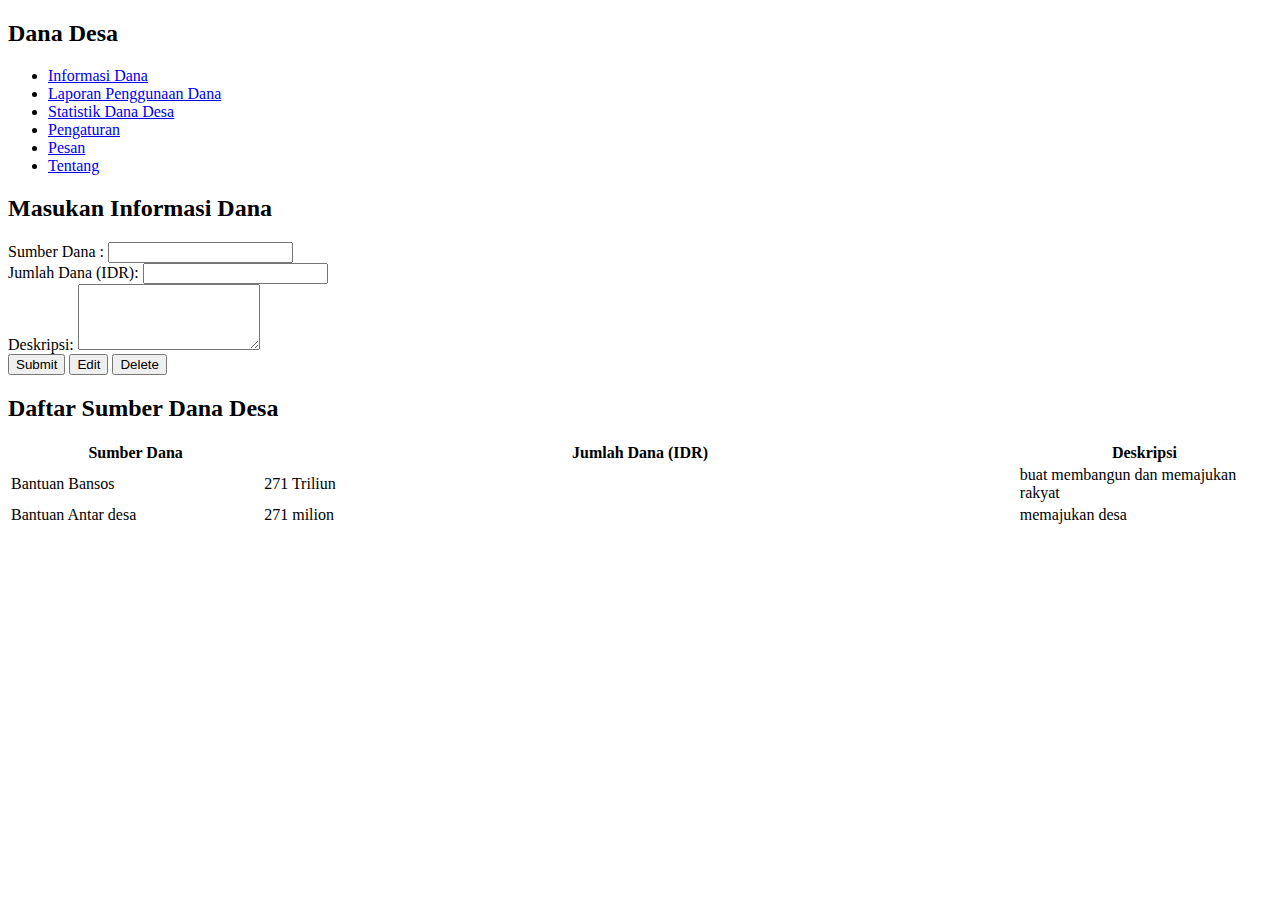
==== dashboard.html @ 073f3461 "css" ====
<!DOCTYPE html>
<html lang="en">
<head>
  <meta charset="UTF-8">
  <meta name="viewport" content="width=device-width, initial-scale=1.0">
  <title>Dana Desa </title>
  <link rel="stylesheet" href="css/latihan.css">
</head>
<body>
  <div class="container">
    <div class="sidebar">
      <h2>Dana Desa</h2>
      <ul>
        <li><a href="#" class="active"> Informasi  Dana </a></li>
        <li><a href="#">Laporan Penggunaan Dana</a></li>
        <li><a href="#">Statistik Dana Desa</a></li>
        <li><a href="#">Pengaturan</a></li>
        <li><a href="#">Pesan</a></li>
        <li><a href="#">Tentang</a></li>
      </ul>
    </div>
    <div class="content">
      <div class="widget">
        <div class="widget-header">
          <h2>Masukan Informasi Dana</h2>
        </div>
        <div class="widget-content">
          <form id="dataForm">
            <div class="form-input">
              <label for="item">Sumber Dana :</label>
              <input type="text" id="item" name="item" required>
            </div>
            <div class="form-input">
              <label for="amount">Jumlah Dana (IDR):</label>
              <input type="number" id="amount" name="amount" required>
            </div>
            <div class="form-input">
              <label for="description">Deskripsi:</label>
              <textarea id="description" name="description" rows="4" required></textarea>
            </div>
            <div class="form-input">
              <button type="submit">Submit</button>
              <button type="delete"> Edit</button>
              <button type="delete">Delete</button>

            </div>
          </form>
        </div>
      </div>
      
      <div class="widget" id="displayWidget" style="display: none;">
        <div class="widget-header">
          <h2>Daftar Sumber Dana Desa</h2>
        </div>
        <div class="widget-content" id="displayContent">
          <!-- Submitted data will be displayed here -->
        </div>
      </div>
    </div>
  </div>
  <div class="widget" id="displayWidget">
    <div class="widget-header">
      <h2>Daftar Sumber Dana Desa</h2>
    </div>
    <div class="widget-content" id="displayContent">
  <script src="script.js"></script>

  <table class="table-data">
    <thead>
   <tr>
     <th style="width: 20%">Sumber Dana</th>
     <th>Jumlah Dana (IDR)</th>
     <th style="width: 20%">Deskripsi</th>
   </tr>
    </thead>
    <tbody>
   <tr>
      <td>Bantuan Bansos</td>
      <td>271 Triliun</td>
      <td>buat membangun dan memajukan rakyat</td>
   </tr>
   
   <tr>
    <td>Bantuan Antar desa</td>
    <td>271 milion</td>
    <td>memajukan desa</td>
 </tr>
    </tbody>
 </table>
</body>
</html>
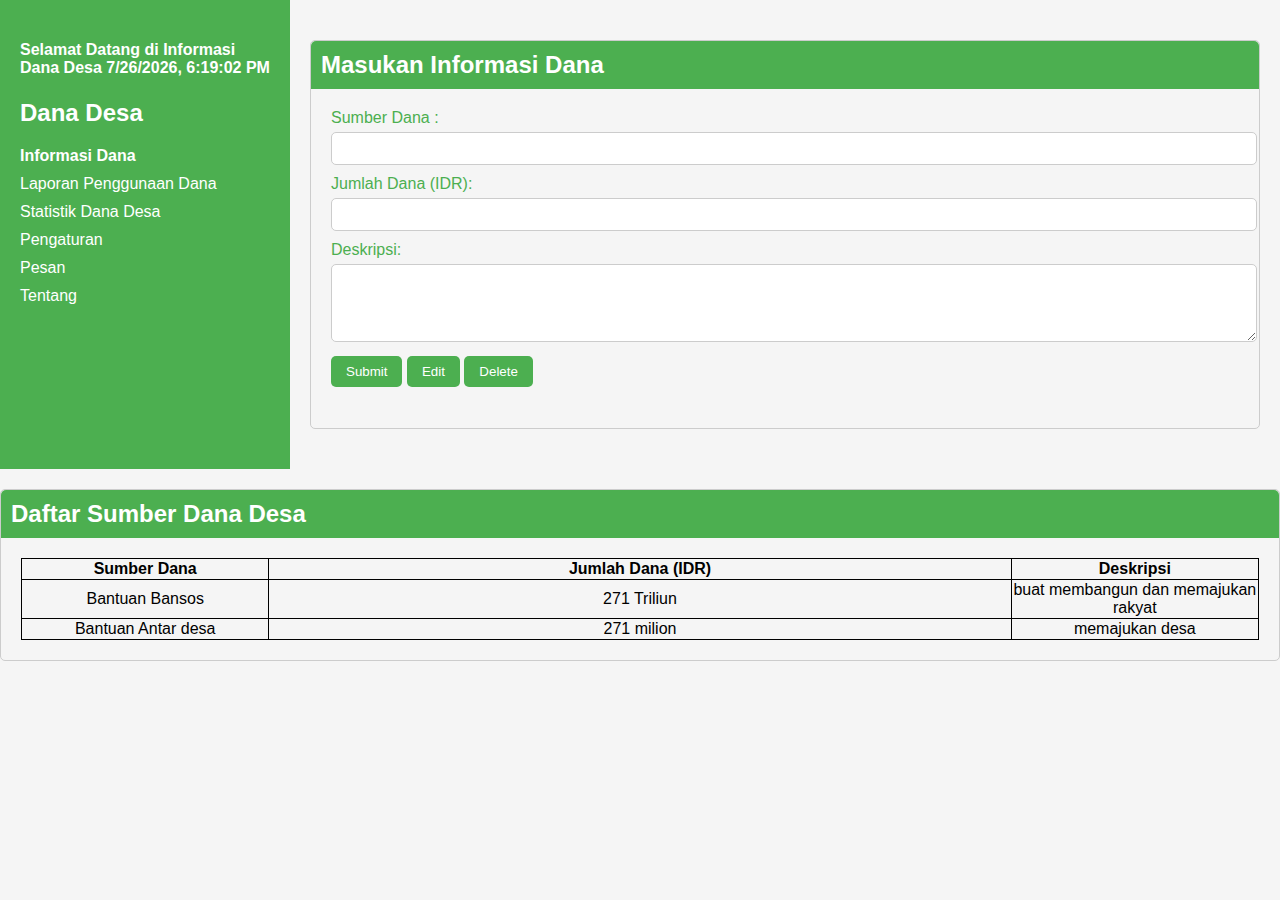
==== commit 61ecc495: "js" ====
--- a/dashboard.html
+++ b/dashboard.html
@@ -4,11 +4,13 @@
   <meta charset="UTF-8">
   <meta name="viewport" content="width=device-width, initial-scale=1.0">
   <title>Dana Desa </title>
-  <link rel="stylesheet" href="css/latihan.css">
+  <link rel="stylesheet" href="css/dashboard.css">
 </head>
 <body>
   <div class="container">
     <div class="sidebar">
+        <h4>Selamat Datang di Informasi Dana Desa <span id="tanggalwaktu">febfd</span></h4>
+        
       <h2>Dana Desa</h2>
       <ul>
         <li><a href="#" class="active"> Informasi  Dana </a></li>
@@ -22,6 +24,7 @@
     <div class="content">
       <div class="widget">
         <div class="widget-header">
+           
           <h2>Masukan Informasi Dana</h2>
         </div>
         <div class="widget-content">
@@ -42,6 +45,7 @@
               <button type="submit">Submit</button>
               <button type="delete"> Edit</button>
               <button type="delete">Delete</button>
+              <h1></h1>
 
             </div>
           </form>
@@ -53,7 +57,7 @@
           <h2>Daftar Sumber Dana Desa</h2>
         </div>
         <div class="widget-content" id="displayContent">
-          <!-- Submitted data will be displayed here -->
+           Submitted data will be displayed here
         </div>
       </div>
     </div>
@@ -87,5 +91,9 @@
  </tr>
     </tbody>
  </table>
+ <script> 
+ var dt = new Date();
+    document.getElementById("tanggalwaktu").innerHTML = dt.toLocaleString();
+    </script>
 </body>
-</html>
+</html>  
--- a/css/dashboard.css
+++ b/css/dashboard.css
@@ -0,0 +1,134 @@
+@import url("https://fonts.googleapis.com/css2?family=Poppins:wght@300;400;500;600;700;800;900&display=swap");
+
+
+
+body {
+  font-family: Arial, sans-serif;
+  margin: 0;
+  padding: 0;
+  background-color: #f5f5f5;
+}
+
+.container {
+  display: flex;
+}
+
+
+.sidebar {
+  width: 250px;
+  background-color: #4CAF50;
+  padding: 20px;
+  color: #fff;
+}
+
+.sidebar h2 {
+  margin-bottom: 20px;
+}
+
+.sidebar ul {
+  list-style-type: none;
+  padding: 0;
+}
+
+.sidebar ul li {
+  margin-bottom: 10px;
+}
+
+.sidebar ul li a {
+  color: #fff;
+  text-decoration: none;
+}
+
+.sidebar ul li a.active {
+  font-weight: bold;
+}
+
+.content {
+  flex: 1;
+  padding: 20px;
+}
+
+.widget {
+  margin-top: 20px;
+}
+
+.widget-header {
+  background-color: #4CAF50;
+  padding: 10px;
+  border-top-left-radius: 5px;
+  border-top-right-radius: 5px;
+}
+
+.widget-header h2 {
+  color: #fff;
+}
+
+.widget-content {
+  padding: 20px;
+}
+
+.form-input {
+  margin-bottom: 10px;
+}
+
+.form-input label {
+  display: block;
+  margin-bottom: 5px;
+  color: #4CAF50;
+}
+
+.form-input input,
+.form-input textarea {
+  width: 100%;
+  padding: 8px;
+  border-radius: 5px;
+  border: 1px solid #ccc;
+}
+
+.form-input button {
+  padding: 8px 15px;
+  background-color: #4CAF50;
+  color: #fff;
+  border: none;
+  border-radius: 5px;
+  cursor: pointer;
+}
+
+.form-input button:hover {
+  background-color: #45a049;
+}
+
+
+.widget {
+  margin-bottom: 20px;
+  border: 1px solid #ccc;
+  border-radius: 5px;
+}
+
+.widget-header {
+  background-color: #4CAF50;
+  color: #fff;
+  padding: 10px;
+  border-top-left-radius: 5px;
+  border-top-right-radius: 5px;
+}
+
+.widget-header h2 {
+  margin: 0;
+}
+
+.widget-content {
+  padding: 20px;
+  /* width: 50px; ; */
+}
+
+.table-data {
+  text-align: center;
+  border-collapse: collapse;
+  width: 100%;
+}
+th,
+td {
+  border: 1px solid black;
+  padding: 5px 20px;
+}
